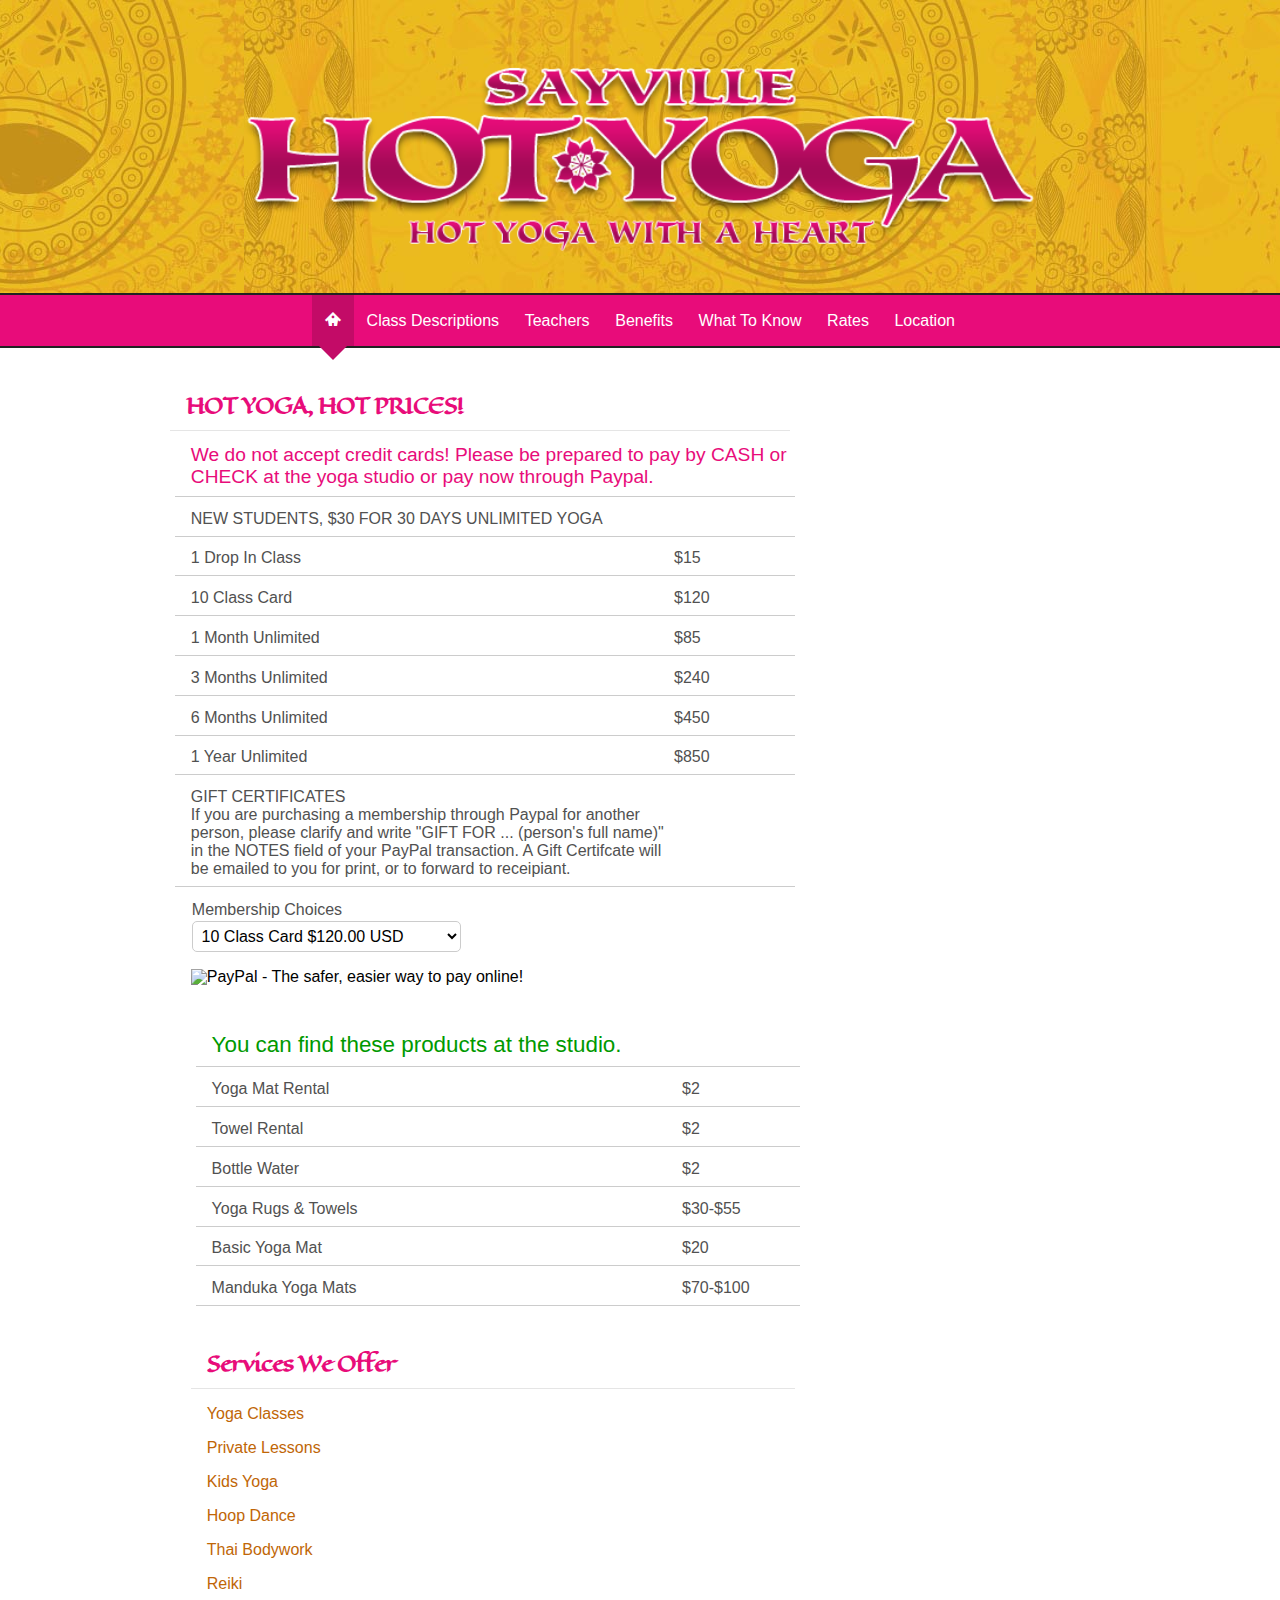
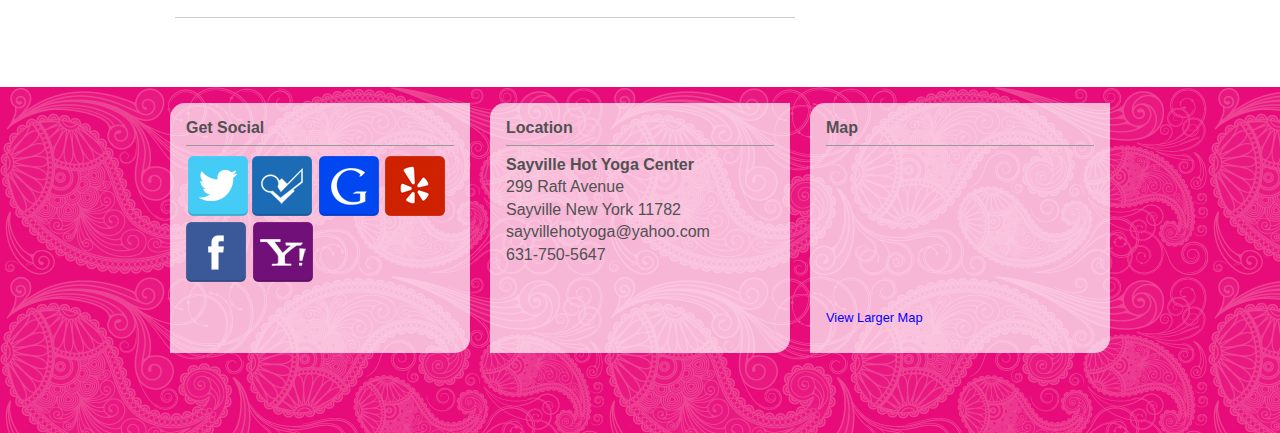
==== rates.html @ 1bb4aec8 "Initial upload" ====
<!DOCTYPE html>
<!--[if lt IE 7 ]><html class="ie ie6" lang="en"> <![endif]-->
<!--[if IE 7 ]><html class="ie ie7" lang="en"> <![endif]-->
<!--[if IE 8 ]><html class="ie ie8" lang="en"> <![endif]-->
<!--[if (gte IE 9)|!(IE)]><!--><html lang="en"> <!--<![endif]-->
<head>
	<!-- Basic Page Needs
  ================================================== -->
	<meta charset="utf-8">
	<title>Sayville Hot Yoga</title>
	<meta name="description" content="Change your life with Beginners Hot Yoga, Hot Yoga Fusion, Hot Power Yoga, Dharma Shiva Namaskar Vinyasa Yoga. Compassionate, affordable, friendly, nurturing environment.">
	<meta http-equiv="keywords" content="yoga, hot yoga, vinyasa yoga, sayville, bayport, heated room, campassion, ashtanga, astanga, heat, health, compassion, nurturing, dharma yoga, karma yoga, peace, love, loving, hot, vegetarian, vegan, long island, new york, new york city, manhattan, suffolk county, nassau county, queens, brooklyn">
	<!-- Mobile Specific Metas
  ================================================== -->
	<meta name="viewport" content="width=device-width, initial-scale=1, maximum-scale=1">
	<!-- CSS
  ================================================== -->
	<link rel="stylesheet" href="css/styles.css">
	<link href='http://fonts.googleapis.com/css?family=Eagle+Lake' rel='stylesheet' type='text/css'>
	<!--[if lt IE 9]>
		<script src="http://html5shim.googlecode.com/svn/trunk/html5.js"></script>
	<![endif]-->
	
	<!-- Favicons
	================================================== -->
	<link rel="shortcut icon" href="images/favicon.ico">
	<link rel="apple-touch-icon" href="images/apple-touch-icon.png">
	<link rel="apple-touch-icon" sizes="72x72" href="images/apple-touch-icon-72x72.png">
	<link rel="apple-touch-icon" sizes="114x114" href="images/apple-touch-icon-114x114.png">
</head>
<body>
	<!-- Primary Page Layout
	================================================== -->

	<header>
		<div class="container">
			<div class="sixteen columns">
				<h1 class="logo ir">Sayville Hot Yoga</h1>
			</div>
		</div>
	</header>

	<nav class="nav-bg">
		<div class="container full-size" style="display:block;">
			<a href="http://www.sayvillehotyoga.com" class="active" style="background: #c30b67; border-color: #c30b67;"><i class="icon-home"></i></a>
			<a href="classes.html">Class Descriptions</a>
			<a href="teachers.html">Teachers</a>
			<a href="heat.html">Benefits</a>
			<a href="guidelines.html">What To Know</a>
			<a href="rates.html">Rates</a>
			<a href="location.html">Location</a>
		</div>
		<div class="container half-size"  style="display:none;">
			<select onchange="window.open(this.options[this.selectedIndex].value,'_top')">
                <option value="">Navigation...</option>
                <option value="http://www.sayvillehotyoga.com">Home</option>
				<option value="classes.html">Class Descriptions</option>
				<option value="teachers.html">Teachers</option>
				<option value="heat.html">Benefits</option>
				<option value="guidelines.html">What To Know</option>
				<option value="rates.html">Rates</option>
				<option value="location.html">Location</option>
			</select>
		</div>
	</nav>

	<!-- Main Content Container -->
	<div class="container">

		<!-- Main Column Begin -->
		<div class="two-thirds column">

		
		<h5>HOT YOGA, HOT PRICES!</h5>

		<div class="row red-tx">
			We do not accept credit cards! 
			Please be prepared to pay by CASH or CHECK at the yoga studio or pay now through Paypal.
		</div>

		<div class="row"> NEW STUDENTS, $30 FOR 30 DAYS UNLIMITED YOGA<span class="formw"></span></div>
		<div class="row"> <span class="label">1 Drop In Class</span> <span class="formw">$15</span></div>
		<div class="row"> <span class="label">10 Class Card</span> <span class="formw">$120</span></div>
		<div class="row"> <span class="label">1 Month Unlimited</span> <span class="formw">$85</span></div>
		<div class="row"> <span class="label">3 Months Unlimited</span> <span class="formw">$240</span></div>
		<div class="row"> <span class="label">6 Months Unlimited</span> <span class="formw">$450</span></div>
		<div class="row"> <span class="label">1 Year Unlimited</span> <span class="formw">$850</span></div>
		<div class="row"> <span class="label">GIFT CERTIFICATES 
			<br>If you are purchasing a membership through Paypal for another person, please clarify and write "GIFT FOR ... (person's full name)" in the  NOTES field of your PayPal transaction. A Gift Certifcate will be emailed to you for print, or to forward to receipiant.</span>
		</div>





		 <div class="row"> 
			<form action="https://www.paypal.com/cgi-bin/webscr" method="post" target="_top">
				<input type="hidden" name="cmd" value="_s-xclick">
				<input type="hidden" name="hosted_button_id" value="9ZEWWUPSBZK2A">
				<table>
				<tr><td><input type="hidden" name="on0" value="Membership Choices">Membership Choices</td></tr><tr><td><select name="os0">
					<option value="10 Class Card">10 Class Card $120.00 USD</option>
					<option value="1 Month Unlimited">1 Month Unlimited $85.00 USD</option>
					<option value="3 Months Unlimited">3 Months Unlimited $240.00 USD</option>
					<option value="6 Month Unlimited">6 Month Unlimited $450.00 USD</option>
					<option value="1 Year Unlimited">1 Year Unlimited $850.00 USD</option>
				</select> </td></tr>
				</table>
				<input type="hidden" name="currency_code" value="USD">
				<input type="image" src="https://www.paypalobjects.com/en_US/i/btn/btn_buynowCC_LG.gif" border="0" name="submit" alt="PayPal - The safer, easier way to pay online!">
				<img alt="" border="0" src="https://www.paypalobjects.com/en_US/i/scr/pixel.gif" width="1" height="1">
			</form>

	
      
		<div class="row"><span style="color:#009900;font-size:140%">You can find these products at the studio.</span></div>
		<div class="row"> <span class="label">Yoga Mat Rental </span> <span class="formw">$2</span></div>
		<div class="row"> <span class="label">Towel Rental </span> <span class="formw">$2</span> </div>
		<div class="row"> <span class="label">Bottle Water </span> <span class="formw">$2</span> </div>
		<div class="row"> <span class="label">Yoga Rugs &amp; Towels  </span> <span class="formw">$30-$55</span> </div>
		<div class="row"> <span class="label">Basic Yoga Mat </span> <span class="formw">$20</span></div>
		<div class="row"> <span class="label">Manduka Yoga Mats </span><span class="formw">$70-$100</span> </div>
			<a name="services"></a>
			<h5>Services We Offer</h5>
			<a href="#" class="links">Yoga Classes</a>
			<a href="#" class="links">Private Lessons</a>
			<a href="#" class="links">Kids Yoga</a>
			<a href="#" class="links">Hoop Dance</a>
			<a href="#" class="links">Thai Bodywork</a>
			<a href="#" class="links">Reiki</a>
		</div><!-- Main Column End -->

		</div> <!-- two thirds end -->

		<!-- Calendar -->
		<div class="one-third column">
			<div class="pad-top-med">
				<iframe src="https://www.google.com/calendar/embed?showTitle=1&amp;showPrint=0&amp;showCalendars=0&amp;showTz=0&amp;mode=AGENDA&amp;height=600&amp;wkst=1&amp;bgcolor=%23FFFFFF&amp;src=shyshala%40gmail.com&amp;color=%230D7813&amp;ctz=America%2FNew_York" style=" border-width:0 " width="95%" height="600" frameborder="0" scrolling="no"></iframe>
			</div>
		</div>
		<!-- Calendar End -->

	</div><!-- Main Content Container End -->


	<footer>		
		<div class="container">
			<div class="one-third column foot-bg">
				<h6>Get Social</h6>
				 <a href="https://twitter.com/sayvillehotyoga"><span class="soc-icons tw"></span></a>
				 <a href="https://foursquare.com/v/sayville-hot-yoga/4c12ac2d82a3c9b6a726faf8"><span class="soc-icons fs"></span></a>
				 <a href="http://maps.google.com/maps/place?cid=9014765515594901201"><span class="soc-icons gg"></span></a>
				 <a href="http://www.yelp.com/biz/sayville-hot-yoga-sayville"><span class="soc-icons yp"></span></a>
				 <a href="http://www.facebook.com/pages/Sayville-NY/Sayville-Hot-Yoga-Center/111209988890734"><span class="soc-icons fb"></span></a>
				 <a href="http://local.yahoo.com/info-65496585-sayville-hot-yoga-center-sayville?tab=reviews#reviews"><span class="soc-icons yh"></span></a>
			</div>
			<div class="one-third column foot-bg">
				<h6>Location</h6>
	      		<div class="vcard">
				  <img style="display:none" src="http://sayvillehotyoga.com/images/lara-hcard.jpg" alt="Lara Schneeberg" class="photo"/>
				 <div class="org bold">Sayville Hot Yoga Center</div>
				 <div class="adr">
				  <div class="street-address">299 Raft Avenue</div>
				  <span class="locality">Sayville</span>
				  <span class="region">New York</span>
				  <span class="postal-code">11782</span>
				  <a class="email" href="mailto:sayvillehotyoga@yahoo.com">sayvillehotyoga@yahoo.com</a>
				  <span style="display:none" class="country-name">United States</span>
				 </div>
				 <div class="tel"><a href="tel:+6317505647">631-750-5647</a></div>
				<div style="display:none">
					<span class="category">yoga</span>,
					<span class="category">hot yoga</span>,
					<span class="category">vinyasa yoga</span>,
					<span class="category">sayville</span>, 
					<span class="category">bayport</span>, 
					<span class="category">heated room</span>, 
					<span class="category">campassion</span>, 
					<span class="category">ashtanga</span>, 
					<span class="category">astanga</span>, 
					<span class="category">heat</span>, 
					<span class="category">health</span>, 
					<span class="category">compassion</span>, 
					<span class="category">nurturing</span>, 
					<span class="category">dharma yoga</span>, 
					<span class="category">karma yoga</span>, 
					<span class="category">peace</span>, 
					<span class="category">love</span>, 
					<span class="category">loving</span>, 
					<span class="category">hot</span>, 
					<span class="category">vegetarian</span>, 
					<span class="category">vegan</span>
				</div>
				</div>
			</div>
			<div class="one-third column foot-bg">
				<h6>Map</h6>
				<iframe width="100%" height="150" frameborder="0" scrolling="no" marginheight="0" marginwidth="0" src="http://maps.google.com/maps?f=q&amp;source=s_q&amp;hl=en&amp;geocode=&amp;q=sayville+hot+yoga&amp;sll=37.0625,-95.677068&amp;sspn=39.099308,85.693359&amp;ie=UTF8&amp;hq=hot+yoga&amp;hnear=Sayville,+Suffolk,+New+York&amp;ll=40.766192,-73.07107&amp;spn=0.036596,0.083685&amp;t=h&amp;z=14&amp;iwloc=A&amp;cid=9014765515594901201&amp;output=embed"></iframe><br /><small><a href="http://maps.google.com/maps?f=q&amp;source=embed&amp;hl=en&amp;geocode=&amp;q=sayville+hot+yoga&amp;sll=37.0625,-95.677068&amp;sspn=39.099308,85.693359&amp;ie=UTF8&amp;hq=hot+yoga&amp;hnear=Sayville,+Suffolk,+New+York&amp;ll=40.766192,-73.07107&amp;spn=0.036596,0.083685&amp;t=h&amp;z=14&amp;iwloc=A&amp;cid=9014765515594901201" style="color:#0000FF;text-align:left">View Larger Map</a></small>

			</div>
		</div><!-- container -->
	</footer>


<!-- End Document
================================================== -->
<script type="text/javascript">var gaJsHost = (("https:" == document.location.protocol) ? "https://ssl." : "http://www.");document.write(unescape("%3Cscript src='" + gaJsHost + "google-analytics.com/ga.js' type='text/javascript'%3E%3C/script%3E"));</script>
<script type="text/javascript">try{var pageTracker = _gat._getTracker("UA-15220003-1");pageTracker._trackPageview();} catch(err) {}</script>
</body>
</html>
---- css/styles.css ----
/*! normalize.css v2.1.3 | MIT License | git.io/normalize */
/* ==========================================================================
   HTML5 display definitions
   ========================================================================== */
/**
 * Correct `block` display not defined in IE 8/9.
 */
article,
aside,
details,
figcaption,
figure,
footer,
header,
hgroup,
main,
nav,
section,
summary {
  display: block;
}

/**
 * Correct `inline-block` display not defined in IE 8/9.
 */
audio,
canvas,
video {
  display: inline-block;
}

/**
 * Prevent modern browsers from displaying `audio` without controls.
 * Remove excess height in iOS 5 devices.
 */
audio:not([controls]) {
  display: none;
  height: 0;
}

/**
 * Address `[hidden]` styling not present in IE 8/9.
 * Hide the `template` element in IE, Safari, and Firefox < 22.
 */
[hidden],
template {
  display: none;
}

/* ==========================================================================
   Base
   ========================================================================== */
/**
 * 1. Set default font family to sans-serif.
 * 2. Prevent iOS text size adjust after orientation change, without disabling
 *    user zoom.
 */
html {
  font-family: sans-serif;
  /* 1 */
  -ms-text-size-adjust: 100%;
  /* 2 */
  -webkit-text-size-adjust: 100%;
  /* 2 */
}

/**
 * Remove default margin.
 */
body {
  margin: 0;
}

/* ==========================================================================
   Links
   ========================================================================== */
/**
 * Remove the gray background color from active links in IE 10.
 */
a {
  background: transparent;
}

/**
 * Address `outline` inconsistency between Chrome and other browsers.
 */
a:focus {
  outline: thin dotted;
}

/**
 * Improve readability when focused and also mouse hovered in all browsers.
 */
a:active,
a:hover {
  outline: 0;
}

/* ==========================================================================
   Typography
   ========================================================================== */
/**
 * Address styling not present in IE 8/9, Safari 5, and Chrome.
 */
abbr[title] {
  border-bottom: 1px dotted;
}

/**
 * Address style set to `bolder` in Firefox 4+, Safari 5, and Chrome.
 */
b,
strong {
  font-weight: bold;
}

/**
 * Address styling not present in Safari 5 and Chrome.
 */
dfn {
  font-style: italic;
}

/**
 * Address differences between Firefox and other browsers.
 */
hr {
  -moz-box-sizing: content-box;
  box-sizing: content-box;
  height: 0;
}

/**
 * Address styling not present in IE 8/9.
 */
mark {
  background: #ff0;
  color: #000;
}

/**
 * Correct font family set oddly in Safari 5 and Chrome.
 */
code,
kbd,
pre,
samp {
  font-family: monospace, serif;
  font-size: 1em;
}

/**
 * Improve readability of pre-formatted text in all browsers.
 */
pre {
  white-space: pre-wrap;
}

/**
 * Set consistent quote types.
 */
q {
  quotes: "\201C" "\201D" "\2018" "\2019";
}

/**
 * Address inconsistent and variable font size in all browsers.
 */
small {
  font-size: 80%;
}

/**
 * Prevent `sub` and `sup` affecting `line-height` in all browsers.
 */
sub,
sup {
  font-size: 75%;
  line-height: 0;
  position: relative;
  vertical-align: baseline;
}

sup {
  top: -0.5em;
}

sub {
  bottom: -0.25em;
}

/* ==========================================================================
   Embedded content
   ========================================================================== */
/**
 * Remove border when inside `a` element in IE 8/9.
 */
img {
  border: 0;
}

/**
 * Correct overflow displayed oddly in IE 9.
 */
svg:not(:root) {
  overflow: hidden;
}

/* ==========================================================================
   Figures
   ========================================================================== */
/**
 * Address margin not present in IE 8/9 and Safari 5.
 */
figure {
  margin: 0;
}

/* ==========================================================================
   Forms
   ========================================================================== */
/**
 * Define consistent border, margin, and padding.
 */
fieldset {
  border: 1px solid #c0c0c0;
  margin: 0 2px;
  padding: 0.35em 0.625em 0.75em;
}

/**
 * 1. Correct `color` not being inherited in IE 8/9.
 * 2. Remove padding so people aren't caught out if they zero out fieldsets.
 */
legend {
  border: 0;
  /* 1 */
  padding: 0;
  /* 2 */
}

/**
 * 1. Correct font family not being inherited in all browsers.
 * 2. Correct font size not being inherited in all browsers.
 * 3. Address margins set differently in Firefox 4+, Safari 5, and Chrome.
 */
button,
input,
select,
textarea {
  font-family: inherit;
  /* 1 */
  font-size: 100%;
  /* 2 */
  margin: 0;
  /* 3 */
}

/**
 * Address Firefox 4+ setting `line-height` on `input` using `!important` in
 * the UA stylesheet.
 */
button,
input {
  line-height: normal;
}

/**
 * Address inconsistent `text-transform` inheritance for `button` and `select`.
 * All other form control elements do not inherit `text-transform` values.
 * Correct `button` style inheritance in Chrome, Safari 5+, and IE 8+.
 * Correct `select` style inheritance in Firefox 4+ and Opera.
 */
button,
select {
  text-transform: none;
}

/**
 * 1. Avoid the WebKit bug in Android 4.0.* where (2) destroys native `audio`
 *    and `video` controls.
 * 2. Correct inability to style clickable `input` types in iOS.
 * 3. Improve usability and consistency of cursor style between image-type
 *    `input` and others.
 */
button,
html input[type="button"],
input[type="reset"],
input[type="submit"] {
  -webkit-appearance: button;
  /* 2 */
  cursor: pointer;
  /* 3 */
}

/**
 * Re-set default cursor for disabled elements.
 */
button[disabled],
html input[disabled] {
  cursor: default;
}

/**
 * 1. Address box sizing set to `content-box` in IE 8/9/10.
 * 2. Remove excess padding in IE 8/9/10.
 */
input[type="checkbox"],
input[type="radio"] {
  box-sizing: border-box;
  /* 1 */
  padding: 0;
  /* 2 */
}

/**
 * 1. Address `appearance` set to `searchfield` in Safari 5 and Chrome.
 * 2. Address `box-sizing` set to `border-box` in Safari 5 and Chrome
 *    (include `-moz` to future-proof).
 */
input[type="search"] {
  -webkit-appearance: textfield;
  /* 1 */
  -moz-box-sizing: content-box;
  -webkit-box-sizing: content-box;
  /* 2 */
  box-sizing: content-box;
}

/**
 * Remove inner padding and search cancel button in Safari 5 and Chrome
 * on OS X.
 */
input[type="search"]::-webkit-search-cancel-button,
input[type="search"]::-webkit-search-decoration {
  -webkit-appearance: none;
}

/**
 * Remove inner padding and border in Firefox 4+.
 */
button::-moz-focus-inner,
input::-moz-focus-inner {
  border: 0;
  padding: 0;
}

/**
 * 1. Remove default vertical scrollbar in IE 8/9.
 * 2. Improve readability and alignment in all browsers.
 */
textarea {
  overflow: auto;
  /* 1 */
  vertical-align: top;
  /* 2 */
}

/* ==========================================================================
   Tables
   ========================================================================== */
/**
 * Remove most spacing between table cells.
 */
table {
  border-collapse: collapse;
  border-spacing: 0;
}

@media only screen and (max-width: 767px) {
  .full-size {
    display: none !important;
  }

  .half-size {
    display: block !important;
    padding: 8px;
    padding: 0.5rem;
  }
  .half-size select {
    font-size: 16px;
    font-size: 1rem;
    margin: 8px;
    margin: 0.5rem;
    padding: 8px;
    padding: 0.5rem;
    width: 90%;
  }
}
@media only screen and (min-width: 768px) {
  .full-size {
    display: block !important;
  }

  .half-size {
    display: none !important;
  }
}
*, *:before, *:after {
  -moz-box-sizing: border-box;
  -webkit-box-sizing: border-box;
  box-sizing: border-box;
}

body {
  color: #515151;
}

a {
  color: #c06606;
}
a:visited {
  color: #c06606;
}
a:focus {
  color: #e80c7a;
}
a:hover {
  color: #e80c7a;
}
a:active {
  color: magenta;
}

a.links {
  margin: 16px;
  margin: 1rem;
  display: block;
  text-decoration: none;
}

a.basic-links {
  display: inline;
  text-decoration: none;
}

img {
  width: 95%;
  margin: 16px;
  margin: 1rem;
}
@media only screen and (max-width: 767px) {
  img {
    width: 90%;
  }
}

ul li {
  margin: 8px 0 0 0;
  margin: 0.5rem 0 0 0;
}

hr {
  display: block;
  height: 1px;
  border: 0;
  border-top: 1px solid #e5e5e5;
}

h1, h2, h3, h4, h5 {
  font-family: 'Eagle Lake', cursive;
  color: #515151;
}

h1 {
  font-size: 64px;
  font-size: 4rem;
}

h2 {
  font-size: 56px;
  font-size: 3.5rem;
  margin: 32px 0 0 0;
  margin: 2rem 0 0 0;
}

h3 {
  font-size: 48px;
  font-size: 3rem;
  margin: 32px 0 0 0;
  margin: 2rem 0 0 0;
}

h4 {
  font-size: 20.8px;
  font-size: 1.3rem;
  margin: 16px 0 8px 0;
  margin: 1rem 0 0.5rem 0;
  -webkit-border-radius: 5px;
  -moz-border-radius: 5px;
  -ms-border-radius: 5px;
  -o-border-radius: 5px;
  border-radius: 5px;
  padding: 11.2px 16px 11.2px 16px;
  padding: 0.7rem 1rem 0.7rem 1rem;
  background-color: #e5e5e5;
  color: #454545;
  letter-spacing: -2px;
}

h5 {
  font-size: 20.8px;
  font-size: 1.3rem;
  margin: 32px 0 0 0;
  margin: 2rem 0 0 0;
  padding: 8px 16px 8px 16px;
  padding: 0.5rem 1rem 0.5rem 1rem;
  border-bottom: 1px solid #e5e5e5;
  color: #e80c7a;
  letter-spacing: -1px;
}
h5 i {
  font-size: 17.6px;
  font-size: 1.1rem;
}

a {
  text-decoration: none;
}
a h5 {
  font-size: 20.8px;
  font-size: 1.3rem;
  margin: 0;
  margin: 0;
  padding: 8px 16px 8px 16px;
  padding: 0.5rem 1rem 0.5rem 1rem;
  background-color: #fff;
  border-bottom: 1px solid #e5e5e5;
  color: #e80c7a;
  letter-spacing: -1px;
}
a h5:hover {
  background-color: #e5e5e5;
  cursor: pointer;
}

.nav-bg {
  background-color: #e80c7a;
}

nav {
  border-top: 2px solid #222;
  border-bottom: 2px solid #222;
  font-size: 0;
  text-align: center;
}
nav div a {
  color: white;
  padding: 16px 12.8px 16px 12.8px;
  padding: 1rem 0.8rem 1rem 0.8rem;
  font-size: 16px;
  font-size: 1rem;
  display: inline-block;
  margin: 0;
  text-align: center;
  text-decoration: none;
}
nav div a:visited {
  color: white;
}
nav div a:focus {
  color: white;
}
nav div a:hover {
  color: white;
}
nav div a:active {
  color: magenta;
}
nav div a:hover {
  background-color: #8a2854;
}

.active {
  background-color: #8a2854;
}
.active:after {
  border-top: 15px solid black;
  border-top-color: inherit;
  border-left: 15px solid transparent;
  border-right: 15px solid transparent;
  content: "";
  right: 23px;
  display: inline-block;
  position: relative;
  top: 34px;
  margin-right: -30px;
}

p {
  margin: 4.8px 0 8px 16px;
  margin: 0.3rem 0 0.5rem 1rem;
  line-height: 24px;
  line-height: 1.5rem;
}

header {
  background-color: #ebba1f;
  background-image: url(../images/head-bg.jpg);
  background-position: center top;
  color: white;
  width: 100%;
}

h1.logo {
  height: 100%;
  /* start height */
  margin: 0 auto;
  background-size: cover;
  -moz-background-size: cover;
  /* Firefox 3.6 */
  background-position: center;
  /* Internet Explorer 7/8 */
  background-image: url(../images/sayville-hot-yoga.png);
  height: 250px\9;
}
@media only screen and (max-width: 767px) {
  h1.logo {
    padding: 6%;
  }
}
@media only screen and (min-width: 768px) {
  h1.logo {
    padding: 10%;
  }
}
@media only screen and (max-width: 479px) {
  h1.logo {
    padding: 0;
  }
}

footer {
  margin-top: 64px;
  margin-top: 4rem;
  background-color: #e80c7a;
  background-image: url(../images/bottom-bg.gif);
  color: #222;
  padding-bottom: 80px;
  width: 100%;
}
footer a {
  color: #515151;
  text-decoration: none;
}
footer a:visited {
  color: #515151;
}
footer a:focus {
  color: #515151;
}
footer a:hover {
  color: #515151;
}
footer a:active {
  color: red;
}
footer .foot-bg {
  -moz-border-radius-topleft: 15px;
  -webkit-border-top-left-radius: 15px;
  border-top-left-radius: 15px;
  -moz-border-radius-topright: 0;
  -webkit-border-top-right-radius: 0;
  border-top-right-radius: 0;
  -moz-border-radius-bottomleft: 0px;
  -webkit-border-bottom-left-radius: 0px;
  border-bottom-left-radius: 0px;
  -moz-border-radius-bottomright: 15px;
  -webkit-border-bottom-right-radius: 15px;
  border-bottom-right-radius: 15px;
  padding: 8px 16px;
  padding: 0.5rem 1rem;
  margin-top: 16px;
  margin-top: 1rem;
  background: white;
  background: rgba(255, 255, 255, 0.7);
}
@media only screen and (min-width: 768px) {
  footer .foot-bg {
    padding: 10;
    min-height: 250px;
  }
}
@media only screen and (max-width: 479px) {
  footer .foot-bg {
    min-height: auto;
    margin-top: 10px !important;
  }
}
@media only screen and (max-width: 767px) {
  footer .foot-bg {
    min-height: auto;
    margin-top: 10px !important;
  }
}
footer .foot-bg img {
  margin: 0;
}

h6 {
  font-size: 16px;
  font-size: 1rem;
  margin: 8px 0 8px 0;
  margin: 0.5rem 0 0.5rem 0;
  padding-bottom: 8px;
  padding-bottom: 0.5rem;
  overflow: hidden;
  text-overflow: ellipsis;
  white-space: nowrap;
  border-bottom: 1px solid #999;
  color: #515151;
  font-family: sans-serif;
}

.soc-icons {
  background-image: url("../images/soc-icon-sprite.png");
  height: 62px;
  display: inline-block;
  width: 62px;
}

.tw {
  background-position: 0px 0px;
}

.fs {
  background-position: -65px 0px;
}

.gg {
  background-position: -128px 0px;
}

.yh {
  background-position: -190px 0px;
}

.fb {
  background-position: -254px 0px;
}

.yp {
  background-position: -317px 0px;
}

.teacher {
  margin-top: 24px;
  margin-top: 1.5rem;
  display: inline-block;
  padding-right: 8px;
  position: relative;
  float: left;
  width: 33%;
}
.teacher h6 {
  text-decoration: none;
}
.teacher img {
  margin: 0;
  width: 100%;
}

img.teacher-bio {
  margin: 8px 16px 8px 0;
  margin: 0.5rem 1rem 0.5rem 0;
  float: left;
  width: 150px;
}

/* ==========================================================================
   From old site for layout on rates page
   ========================================================================== */
.red-tx {
  font-size: 19.2px;
  font-size: 1.2rem;
  margin-bottom: 16px;
  margin-bottom: 1rem;
  color: #e80c7a;
}

div.row {
  margin: 4.8px;
  margin: 0.3rem;
  padding: 8px 0 8px 16px;
  padding: 0.5rem 0 0.5rem 1rem;
  border-bottom: 1px solid #ccc;
  width: 100%;
  clear: both;
}

div.row span.label {
  float: left;
  width: 80%;
  text-align: left;
}

div.row span.formw {
  float: right;
  width: 20%;
  text-align: left;
}

div.row span.label_70 {
  float: left;
  width: 68%;
  text-align: left;
}

div.row span.formw_30 {
  float: right;
  width: 30%;
  text-align: left;
}

/* ==========================================================================
   Spacing Helpers
   ========================================================================== */
.vcard {
  color: #515151;
  line-height: 1.4rem;
}

.bold {
  font-weight: bold;
}

.pull-rt {
  float: right;
}

.pull-lt {
  float: left;
}

.t-align-rt {
  text-align: right;
}

.t-align-ct {
  text-align: center;
}

.t-align-lt {
  text-align: left;
}

.med-line-ht {
  line-height: 22.4px;
  line-height: 1.4rem;
}

.ellipsis {
  overflow: hidden;
  text-overflow: ellipsis;
  white-space: nowrap;
}

.bot-mar {
  margin-bottom: 16px;
  margin-bottom: 1rem;
}

.pad-top-sm {
  padding-top: 8px;
  padding-top: 0.5rem;
}

.pad-top-med {
  padding-top: 16px;
  padding-top: 1rem;
}

.pad-bot-sm {
  padding-bottom: 8px;
  padding-bottom: 0.5rem;
}

.pad-left-sm {
  padding-left: 8px;
  padding-left: 0.5rem;
}

.container {
  position: relative;
  width: 960px;
  margin: 0 auto;
  padding: 0;
}

.container .column,
.container .columns {
  float: left;
  display: inline;
  margin-left: 10px;
  margin-right: 10px;
}

.row {
  margin-bottom: 20px;
}

/* Nested Column Classes */
.column.alpha, .columns.alpha {
  margin-left: 0;
}

.column.omega, .columns.omega {
  margin-right: 0;
}

/* Base Grid */
.container .one.column,
.container .one.columns {
  width: 40px;
}

.container .two.columns {
  width: 100px;
}

.container .three.columns {
  width: 160px;
}

.container .four.columns {
  width: 220px;
}

.container .five.columns {
  width: 280px;
}

.container .six.columns {
  width: 340px;
}

.container .seven.columns {
  width: 400px;
}

.container .eight.columns {
  width: 460px;
}

.container .nine.columns {
  width: 520px;
}

.container .ten.columns {
  width: 580px;
}

.container .eleven.columns {
  width: 640px;
}

.container .twelve.columns {
  width: 700px;
}

.container .thirteen.columns {
  width: 760px;
}

.container .fourteen.columns {
  width: 820px;
}

.container .fifteen.columns {
  width: 880px;
}

.container .sixteen.columns {
  width: 940px;
}

.container .one-third.column {
  width: 300px;
}

.container .two-thirds.column {
  width: 620px;
}

/* Offsets */
.container .offset-by-one {
  padding-left: 60px;
}

.container .offset-by-two {
  padding-left: 120px;
}

.container .offset-by-three {
  padding-left: 180px;
}

.container .offset-by-four {
  padding-left: 240px;
}

.container .offset-by-five {
  padding-left: 300px;
}

.container .offset-by-six {
  padding-left: 360px;
}

.container .offset-by-seven {
  padding-left: 420px;
}

.container .offset-by-eight {
  padding-left: 480px;
}

.container .offset-by-nine {
  padding-left: 540px;
}

.container .offset-by-ten {
  padding-left: 600px;
}

.container .offset-by-eleven {
  padding-left: 660px;
}

.container .offset-by-twelve {
  padding-left: 720px;
}

.container .offset-by-thirteen {
  padding-left: 780px;
}

.container .offset-by-fourteen {
  padding-left: 840px;
}

.container .offset-by-fifteen {
  padding-left: 900px;
}

/* #Tablet (Portrait)
================================================== */
/* Note: Design for a width of 768px */
@media only screen and (min-width: 768px) and (max-width: 959px) {
  .container {
    width: 768px;
  }

  .container .column,
  .container .columns {
    margin-left: 10px;
    margin-right: 10px;
  }

  .column.alpha, .columns.alpha {
    margin-left: 0;
    margin-right: 10px;
  }

  .column.omega, .columns.omega {
    margin-right: 0;
    margin-left: 10px;
  }

  .alpha.omega {
    margin-left: 0;
    margin-right: 0;
  }

  .container .one.column,
  .container .one.columns {
    width: 28px;
  }

  .container .two.columns {
    width: 76px;
  }

  .container .three.columns {
    width: 124px;
  }

  .container .four.columns {
    width: 172px;
  }

  .container .five.columns {
    width: 220px;
  }

  .container .six.columns {
    width: 268px;
  }

  .container .seven.columns {
    width: 316px;
  }

  .container .eight.columns {
    width: 364px;
  }

  .container .nine.columns {
    width: 412px;
  }

  .container .ten.columns {
    width: 460px;
  }

  .container .eleven.columns {
    width: 508px;
  }

  .container .twelve.columns {
    width: 556px;
  }

  .container .thirteen.columns {
    width: 604px;
  }

  .container .fourteen.columns {
    width: 652px;
  }

  .container .fifteen.columns {
    width: 700px;
  }

  .container .sixteen.columns {
    width: 748px;
  }

  .container .one-third.column {
    width: 236px;
  }

  .container .two-thirds.column {
    width: 492px;
  }

  /* Offsets */
  .container .offset-by-one {
    padding-left: 48px;
  }

  .container .offset-by-two {
    padding-left: 96px;
  }

  .container .offset-by-three {
    padding-left: 144px;
  }

  .container .offset-by-four {
    padding-left: 192px;
  }

  .container .offset-by-five {
    padding-left: 240px;
  }

  .container .offset-by-six {
    padding-left: 288px;
  }

  .container .offset-by-seven {
    padding-left: 336px;
  }

  .container .offset-by-eight {
    padding-left: 384px;
  }

  .container .offset-by-nine {
    padding-left: 432px;
  }

  .container .offset-by-ten {
    padding-left: 480px;
  }

  .container .offset-by-eleven {
    padding-left: 528px;
  }

  .container .offset-by-twelve {
    padding-left: 576px;
  }

  .container .offset-by-thirteen {
    padding-left: 624px;
  }

  .container .offset-by-fourteen {
    padding-left: 672px;
  }

  .container .offset-by-fifteen {
    padding-left: 720px;
  }
}
/*  #Mobile (Portrait)
================================================== */
/* Note: Design for a width of 320px */
@media only screen and (max-width: 767px) {
  .container {
    width: 300px;
  }

  .container .columns,
  .container .column {
    margin: 0;
  }

  .container .one.column,
  .container .one.columns,
  .container .two.columns,
  .container .three.columns,
  .container .four.columns,
  .container .five.columns,
  .container .six.columns,
  .container .seven.columns,
  .container .eight.columns,
  .container .nine.columns,
  .container .ten.columns,
  .container .eleven.columns,
  .container .twelve.columns,
  .container .thirteen.columns,
  .container .fourteen.columns,
  .container .fifteen.columns,
  .container .sixteen.columns,
  .container .one-third.column,
  .container .two-thirds.column {
    width: 300px;
  }

  /* Offsets */
  .container .offset-by-one,
  .container .offset-by-two,
  .container .offset-by-three,
  .container .offset-by-four,
  .container .offset-by-five,
  .container .offset-by-six,
  .container .offset-by-seven,
  .container .offset-by-eight,
  .container .offset-by-nine,
  .container .offset-by-ten,
  .container .offset-by-eleven,
  .container .offset-by-twelve,
  .container .offset-by-thirteen,
  .container .offset-by-fourteen,
  .container .offset-by-fifteen {
    padding-left: 0;
  }
}
/* #Mobile (Landscape)
================================================== */
/* Note: Design for a width of 480px */
@media only screen and (min-width: 480px) and (max-width: 767px) {
  .container {
    width: 420px;
  }

  .container .columns,
  .container .column {
    margin: 0;
  }

  .container .one.column,
  .container .one.columns,
  .container .two.columns,
  .container .three.columns,
  .container .four.columns,
  .container .five.columns,
  .container .six.columns,
  .container .seven.columns,
  .container .eight.columns,
  .container .nine.columns,
  .container .ten.columns,
  .container .eleven.columns,
  .container .twelve.columns,
  .container .thirteen.columns,
  .container .fourteen.columns,
  .container .fifteen.columns,
  .container .sixteen.columns,
  .container .one-third.column,
  .container .two-thirds.column {
    width: 420px;
  }
}
/* #Clearing
================================================== */
/* Self Clearing Goodness */
.container:after {
  content: "\0020";
  display: block;
  height: 0;
  clear: both;
  visibility: hidden;
}

/* Use clearfix class on parent to clear nested columns,
or wrap each row of columns in a <div class="row"> */
.clearfix:before,
.clearfix:after,
.row:before,
.row:after {
  content: '\0020';
  display: block;
  overflow: hidden;
  visibility: hidden;
  width: 0;
  height: 0;
}

.row:after,
.clearfix:after {
  clear: both;
}

.row,
.clearfix {
  zoom: 1;
}

/* You can also use a <br class="clear" /> to clear columns */
.clear {
  clear: both;
  display: block;
  overflow: hidden;
  visibility: hidden;
  width: 0;
  height: 0;
}

/* ==========================================================================
   Helper classes
   ========================================================================== */
/* Prevent callout */
.nocallout {
  -webkit-touch-callout: none;
}

.pressed {
  background-color: rgba(0, 0, 0, 0.7);
}

/* A hack for HTML5 contenteditable attribute on mobile */
textarea[contenteditable] {
  -webkit-appearance: none;
}

/* A workaround for S60 3.x and 5.0 devices which do not animated gif images if
   they have been set as display: none */
.gifhidden {
  position: absolute;
  left: -100%;
}

/*
 * Image replacement
 */
.ir {
  background-color: transparent;
  background-repeat: no-repeat;
  border: 0;
  direction: ltr;
  display: block;
  overflow: hidden;
  text-align: left;
  text-indent: -999em;
}

.ir br {
  display: none;
}

/*
 * Hide from both screenreaders and browsers: h5bp.com/u
 */
.hidden {
  display: none !important;
  visibility: hidden;
}

/*
 * Hide only visually, but have it available for screenreaders: h5bp.com/v
 */
.visuallyhidden {
  border: 0;
  clip: rect(0 0 0 0);
  height: 1px;
  margin: -1px;
  overflow: hidden;
  padding: 0;
  position: absolute;
  width: 1px;
}

/*
 * Extends the .visuallyhidden class to allow the element to be focusable
 * when navigated to via the keyboard: h5bp.com/p
 */
.visuallyhidden.focusable:active,
.visuallyhidden.focusable:focus {
  clip: auto;
  height: auto;
  margin: 0;
  overflow: visible;
  position: static;
  width: auto;
}

/*
 * Hide visually and from screenreaders, but maintain layout
 */
.invisible {
  visibility: hidden;
}

/**
 * Clearfix helper
 * Used to contain floats: h5bp.com/q
 */
.clearfix:before,
.clearfix:after {
  content: "";
  display: table;
}

.clearfix:after {
  clear: both;
}

/*
 * For IE 6/7 only
 * Include this rule to trigger hasLayout and contain floats.
 */
.clearfix {
  *zoom: 1;
}

@media print {
  * {
    background: transparent !important;
    color: #000 !important;
    /* Black prints faster: h5bp.com/s */
    box-shadow: none !important;
    text-shadow: none !important;
  }
}
/* ==========================================================================
   Form Elements
   ========================================================================== */
label {
  line-height: 16px;
  line-height: 1rem;
  margin: 0 0 0 0.2em;
  margin: 0 0 0 0.2em;
  cursor: pointer;
  display: inline-block;
  text-align: left;
  vertical-align: text-bottom;
}

.disabled-lbl {
  cursor: default;
}

input, button, textarea {
  line-height: 16px;
  line-height: 1rem;
  margin: 1em 0 0 0;
}

.required:before {
  content: "*";
  color: red;
}

select {
  -webkit-transition-property: border, box-shadow;
  -moz-transition-property: border, box-shadow;
  -o-transition-property: border, box-shadow;
  transition-property: border, box-shadow;
  -webkit-transition-duration: 0.2s;
  -moz-transition-duration: 0.2s;
  -o-transition-duration: 0.2s;
  transition-duration: 0.2s;
  -webkit-transition-timing-function: linear;
  -moz-transition-timing-function: linear;
  -o-transition-timing-function: linear;
  transition-timing-function: linear;
  -webkit-border-radius: 5px;
  -moz-border-radius: 5px;
  -ms-border-radius: 5px;
  -o-border-radius: 5px;
  border-radius: 5px;
  padding: 4.8px;
  padding: 0.3rem;
  background-color: white;
  border: 1px solid #CCC;
  outline: 0;
}

select:focus {
  -webkit-box-shadow: rgba(0, 0, 0, 0.075) 0 1px 1px, rgba(0, 172, 239, 0.6) 0 0 8px;
  -moz-box-shadow: rgba(0, 0, 0, 0.075) 0 1px 1px, rgba(0, 172, 239, 0.6) 0 0 8px;
  box-shadow: rgba(0, 0, 0, 0.075) 0 1px 1px, rgba(0, 172, 239, 0.6) 0 0 8px;
  border-color: rgba(82, 168, 236, 0.8);
}

.form-disabled {
  opacity: .3;
}

textarea, input[type="text"], input[type="password"], input[type="datetime"], input[type="datetime-local"], input[type="date"], input[type="month"], input[type="time"], input[type="week"], input[type="number"], input[type="email"], input[type="url"], input[type="search"], input[type="tel"], input[type="color"], .uneditable-input {
  -webkit-box-shadow: #e4e4e4 0px 1px 1px inset;
  -moz-box-shadow: #e4e4e4 0px 1px 1px inset;
  box-shadow: #e4e4e4 0px 1px 1px inset;
  -webkit-transition-property: border, box-shadow;
  -moz-transition-property: border, box-shadow;
  -o-transition-property: border, box-shadow;
  transition-property: border, box-shadow;
  -webkit-transition-duration: 0.2s;
  -moz-transition-duration: 0.2s;
  -o-transition-duration: 0.2s;
  transition-duration: 0.2s;
  -webkit-transition-timing-function: linear;
  -moz-transition-timing-function: linear;
  -o-transition-timing-function: linear;
  transition-timing-function: linear;
  -webkit-border-radius: 5px;
  -moz-border-radius: 5px;
  -ms-border-radius: 5px;
  -o-border-radius: 5px;
  border-radius: 5px;
  padding: 4.8px;
  padding: 0.3rem;
  background-color: white;
  border: 1px solid #CCC;
}

textarea:focus, input[type="text"]:focus, input[type="password"]:focus, input[type="datetime"]:focus, input[type="datetime-local"]:focus, input[type="date"]:focus, input[type="month"]:focus, input[type="time"]:focus, input[type="week"]:focus, input[type="number"]:focus, input[type="email"]:focus, input[type="url"]:focus, input[type="search"]:focus, input[type="tel"]:focus, input[type="color"]:focus, .uneditable-input:focus {
  -webkit-box-shadow: rgba(0, 0, 0, 0.075) 0 1px 1px, rgba(0, 172, 239, 0.6) 0 0 8px;
  -moz-box-shadow: rgba(0, 0, 0, 0.075) 0 1px 1px, rgba(0, 172, 239, 0.6) 0 0 8px;
  box-shadow: rgba(0, 0, 0, 0.075) 0 1px 1px, rgba(0, 172, 239, 0.6) 0 0 8px;
  border-color: rgba(82, 168, 236, 0.8);
  outline: 0;
  outline: thin dotted \9;
}

textarea:disabled, input[type="text"]:disabled, input[type="password"]:disabled, input[type="datetime"]:disabled, input[type="datetime-local"]:disabled, input[type="date"]:disabled, input[type="month"]:disabled, input[type="time"]:disabled, input[type="week"]:disabled, input[type="number"]:disabled, input[type="email"]:disabled, input[type="url"]:disabled, input[type="search"]:disabled, input[type="tel"]:disabled, input[type="color"]:disabled, .uneditable-input {
  opacity: .5;
}

@font-face {
  font-family: 'shy-icons';
  src: url("fonts/shy-icons.eot");
  src: url("fonts/shy-icons.eot?#iefix") format("embedded-opentype"), url("fonts/shy-icons.woff") format("woff"), url("fonts/shy-icons.ttf") format("truetype"), url("fonts/shy-icons.svg#shy-icons") format("svg");
  font-weight: normal;
  font-style: normal;
}

[class^="icon-"], [class*=" icon-"] {
  font-family: 'shy-icons';
  speak: none;
  font-style: normal;
  font-weight: normal;
  font-variant: normal;
  text-transform: none;
  line-height: 1;
  /* Better Font Rendering =========== */
  -webkit-font-smoothing: antialiased;
  -moz-osx-font-smoothing: grayscale;
}

.icon-home:before {
  content: "\e600";
}

.icon-heart:before {
  content: "\e601";
}

.icon-list:before {
  content: "\e602";
}
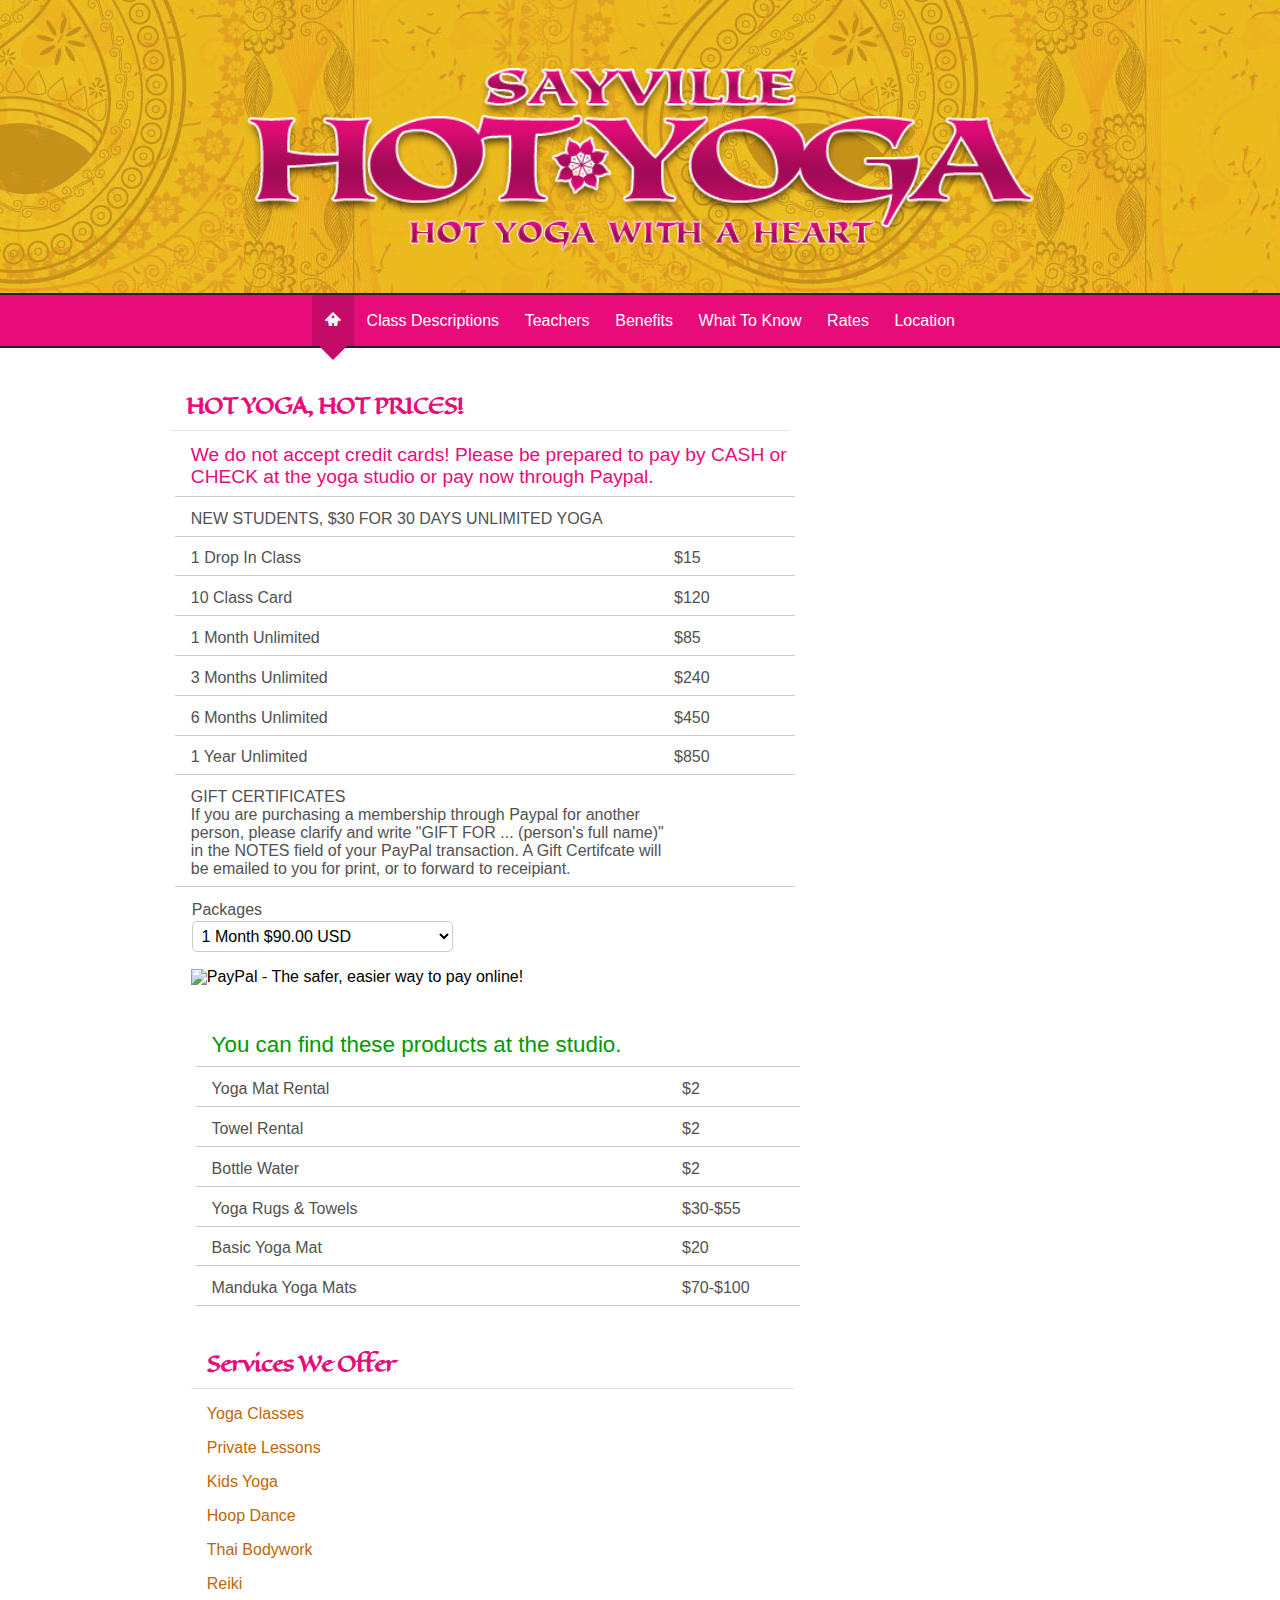
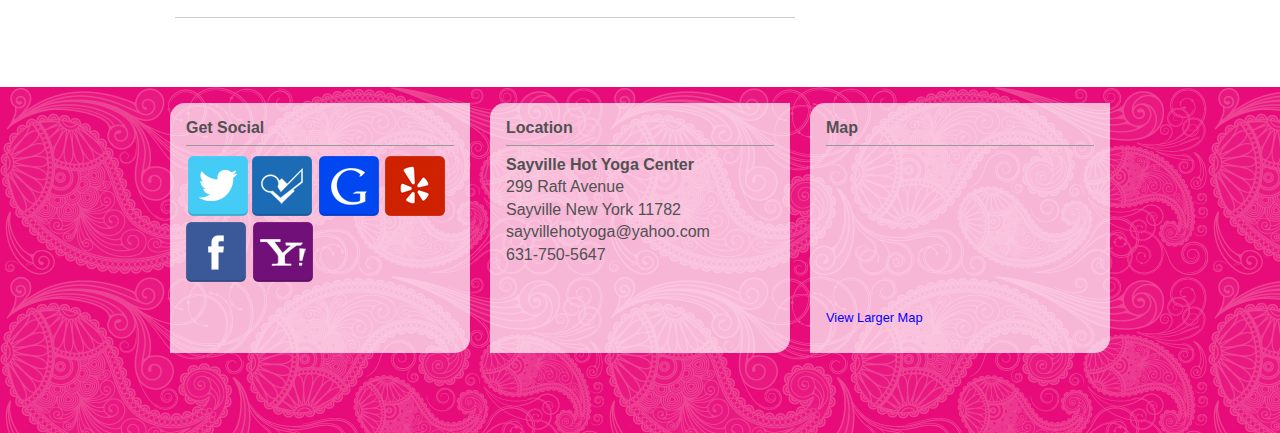
==== commit 068df6bc: "Update paypal info for new owner" ====
--- a/rates.html
+++ b/rates.html
@@ -96,14 +96,16 @@
 		 <div class="row"> 
 			<form action="https://www.paypal.com/cgi-bin/webscr" method="post" target="_top">
 				<input type="hidden" name="cmd" value="_s-xclick">
-				<input type="hidden" name="hosted_button_id" value="9ZEWWUPSBZK2A">
+				<input type="hidden" name="hosted_button_id" value="QYEUBQ5GDAXEE">
 				<table>
-				<tr><td><input type="hidden" name="on0" value="Membership Choices">Membership Choices</td></tr><tr><td><select name="os0">
-					<option value="10 Class Card">10 Class Card $120.00 USD</option>
-					<option value="1 Month Unlimited">1 Month Unlimited $85.00 USD</option>
-					<option value="3 Months Unlimited">3 Months Unlimited $240.00 USD</option>
-					<option value="6 Month Unlimited">6 Month Unlimited $450.00 USD</option>
-					<option value="1 Year Unlimited">1 Year Unlimited $850.00 USD</option>
+				<tr><td><input type="hidden" name="on0" value="Packages">Packages</td></tr><tr><td><select name="os0">
+				    <option value="1 Month">1 Month $90.00 USD</option>
+				    <option value="3 Month">3 Month $225.00 USD</option>
+				    <option value="6 Month">6 Month $425.00 USD</option>
+				    <option value="12 Month">12 Month $900.00 USD</option>
+				    <option value="Single Class">Single Class $17.00 USD</option>
+				    <option value="5 Class Package">5 Class Package $75.00 USD</option>
+				    <option value="10 Class Package">10 Class Package $120.00 USD</option>
 				</select> </td></tr>
 				</table>
 				<input type="hidden" name="currency_code" value="USD">
